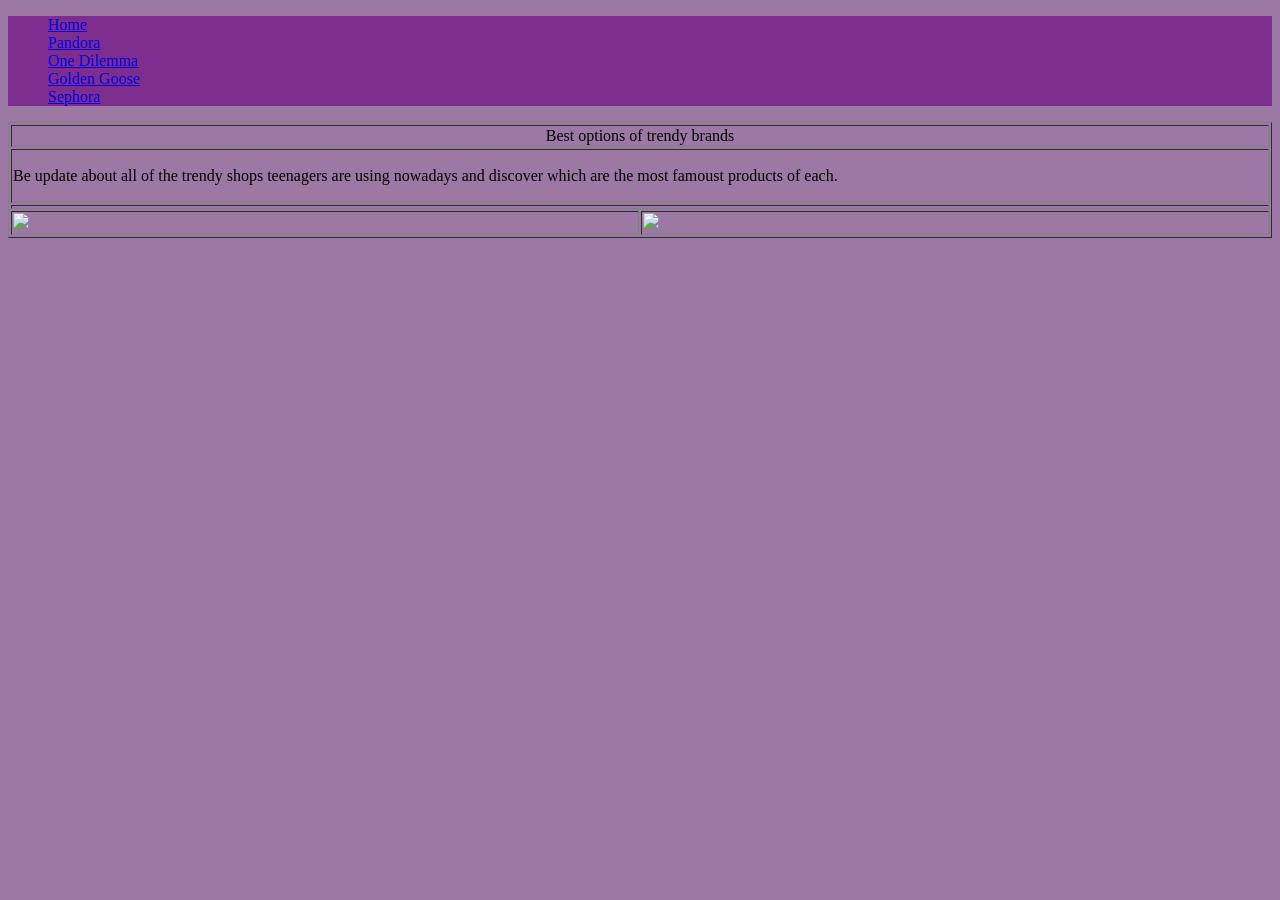
==== finalproyect1.html @ 05b5fffc "Add files via upload" ====
<!DOCTYPE html>
<html>
<head>
	<meta charset="utf-8">
	<meta name="viewport" content="width=device-width, initial-scale=1">
	<title>best options of trendy brands</title>
	<link rel="stylesheet" type="text/css" href="styles2.css">
</head>
<body>
	<ul>
		<li>
			<a class="active" href="finalproyect1.html">
			Home
			</a>
		</li>
		<li>
			<a href="finalproyect2">
			Pandora
			</a>
		</li>
		<li>
			<a href="finalproyect3">
			One Dilemma
			</a>
		</li>
		<li>
			<a href="finalproyect4">
			Golden Goose
			</a>
		</li>
		<li>
			<a href="finalproyect5">
			Sephora
			</a>
		</li>
	</ul>
	<table border="1" width="100%">
		<tr>
			<td align="center" colspan="2">
				Best options of trendy brands
			</td>
		</tr>
		<tr>
			<td colspan="2">
				<p>Be update about all of the trendy shops teenagers are using nowadays and discover which are the most famoust products of each.</p>
			</td>
			<tr>
				<td colspan="2">
					
				</td>
			</tr>
			<tr>
				<td width="50%">
					<img src="imagencanva 1.jpg" width="100%">
				</td>
				<td>
					<img src="canva 8.jpg" width="100%" >
				</td>
			</tr>
		</tr>
</body>
</html>
---- styles2.css ----
h1{
	color: #ebe1ed;
}
body{
	background-color: #9b79a4;
}
ul{
	list-style-type: none;
	background-color: #7d2d8d;
	overflow: hidden;
}
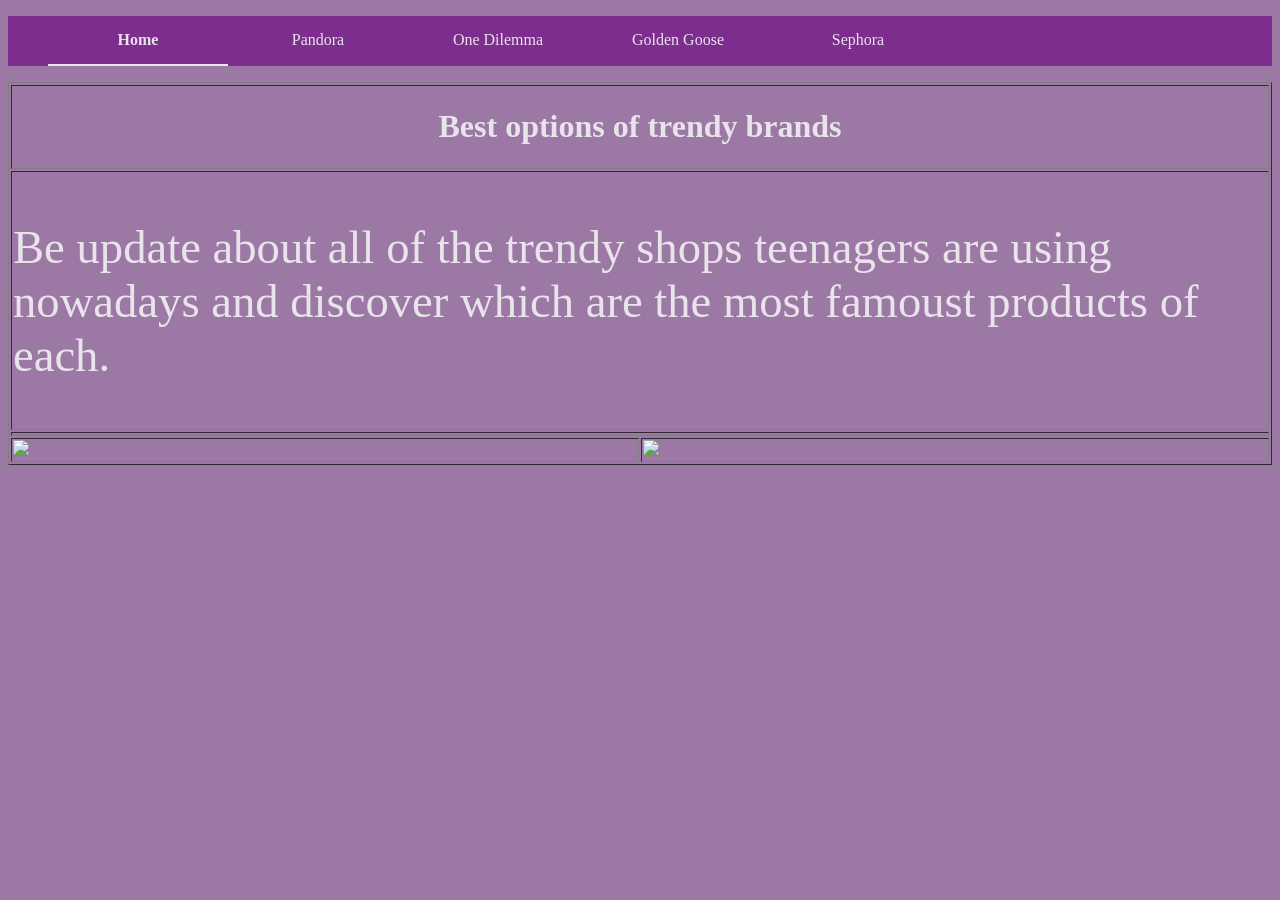
==== commit 1358e10e: "Add files via upload" ====
--- a/finalproyect1.html
+++ b/finalproyect1.html
@@ -14,22 +14,22 @@
 			</a>
 		</li>
 		<li>
-			<a href="finalproyect2">
+			<a href="finalproyect2.html">
 			Pandora
 			</a>
 		</li>
 		<li>
-			<a href="finalproyect3">
+			<a href="finalproyect3.html">
 			One Dilemma
 			</a>
 		</li>
 		<li>
-			<a href="finalproyect4">
+			<a href="finalproyect4.html">
 			Golden Goose
 			</a>
 		</li>
 		<li>
-			<a href="finalproyect5">
+			<a href="finalproyect5.html">
 			Sephora
 			</a>
 		</li>
@@ -37,7 +37,7 @@
 	<table border="1" width="100%">
 		<tr>
 			<td align="center" colspan="2">
-				Best options of trendy brands
+				<h1>Best options of trendy brands</h1>
 			</td>
 		</tr>
 		<tr>
@@ -54,7 +54,7 @@
 					<img src="imagencanva 1.jpg" width="100%">
 				</td>
 				<td>
-					<img src="canva 8.jpg" width="100%" >
+					<img src="canva 9.jpg" width="100%" >
 				</td>
 			</tr>
 		</tr>
--- a/styles2.css
+++ b/styles2.css
@@ -8,4 +8,36 @@
 	list-style-type: none;
 	background-color: #7d2d8d;
 	overflow: hidden;
+}
+ul li{
+	float: left;
+	text-align: center;
+}
+p{
+	color: #e9e4eb;
+}
+h1{
+	color: #e9e4eb;
+}
+ul li a{
+	text-decoration: none;
+	display: block;
+	width: 150px;
+	padding: 15px 15px;
+	color:#e9e4eb ;
+}
+ul li a:hover{
+	background-color:#867686 ;
+	color:#8b5689 ;
+}
+.active{
+	font-weight: bold;
+	border-bottom: solid 2px #ebe5ed;
+}
+.pandoraActive{
+	font-weight: bold;
+	border-bottom: solid 2px #ebe5ed;
+}
+p{
+	font-size: 35pt;
 }
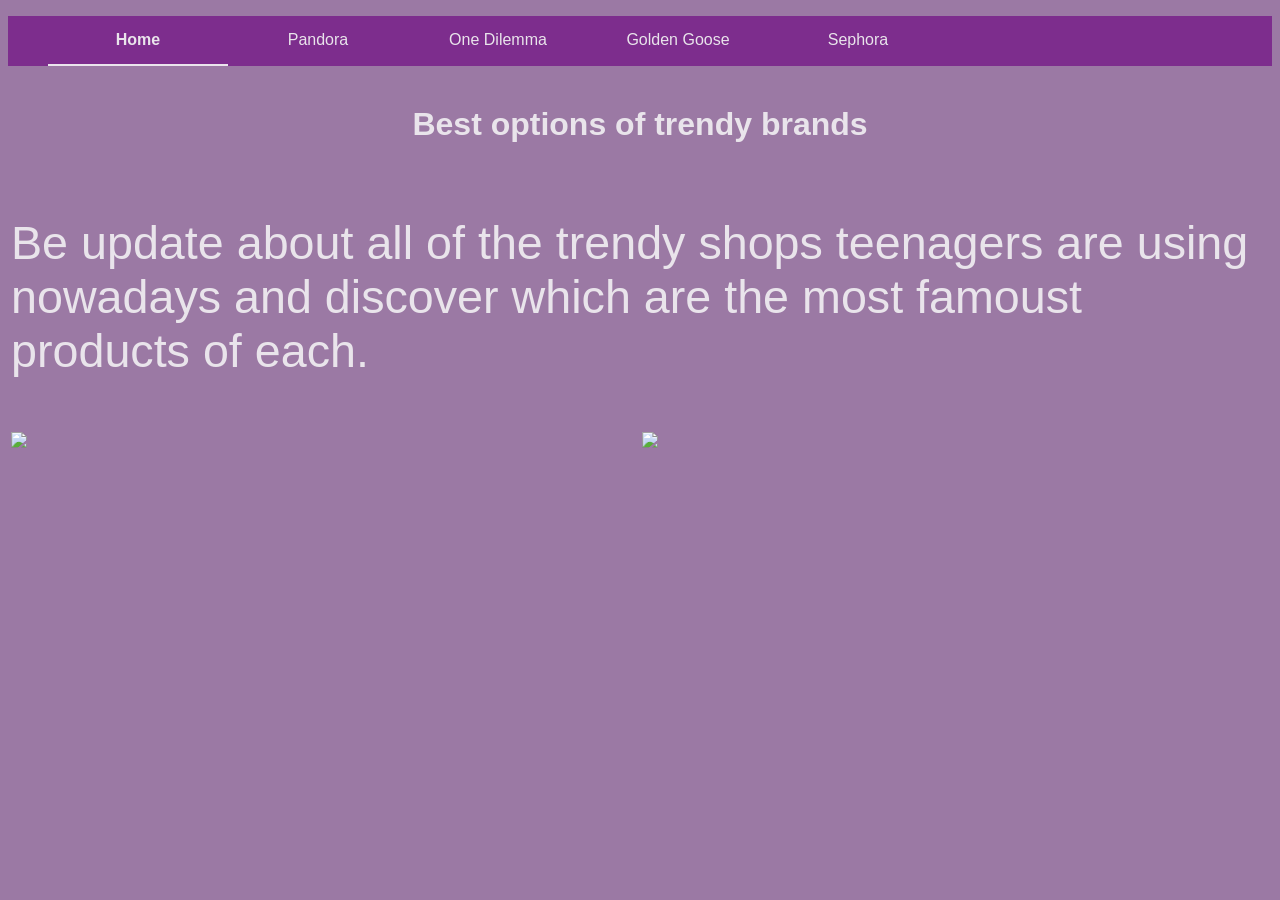
==== commit b20e96de: "Add files via upload" ====
--- a/finalproyect1.html
+++ b/finalproyect1.html
@@ -3,6 +3,9 @@
 <head>
 	<meta charset="utf-8">
 	<meta name="viewport" content="width=device-width, initial-scale=1">
+	<link rel="preconnect" href="https://fonts.googleapis.com">
+<link rel="preconnect" href="https://fonts.gstatic.com" crossorigin>
+<link href="https://fonts.googleapis.com/css2?family=Lexend:wght@100..900&display=swap" rel="stylesheet">
 	<title>best options of trendy brands</title>
 	<link rel="stylesheet" type="text/css" href="styles2.css">
 </head>
@@ -34,7 +37,7 @@
 			</a>
 		</li>
 	</ul>
-	<table border="1" width="100%">
+	<table  width="100%" >
 		<tr>
 			<td align="center" colspan="2">
 				<h1>Best options of trendy brands</h1>
--- a/styles2.css
+++ b/styles2.css
@@ -3,6 +3,10 @@
 }
 body{
 	background-color: #9b79a4;
+	font-family: "Lexend", sans-serif;
+  font-optical-sizing: auto;
+  font-weight: <weight>;
+  font-style: normal;
 }
 ul{
 	list-style-type: none;
@@ -40,4 +44,16 @@
 }
 p{
 	font-size: 35pt;
+}
+.GoldenGooseActive{
+	font-weight: bold;
+	border-bottom: solid 2px #ebe5ed;
+}
+.oneDilemmaActive{
+	font-weight: bold;
+	border-bottom: solid 2px #ebe5ed;
+}
+.SephoraActive{
+	font-weight: bold;
+	border-bottom: solid 2px #ebe5ed;
 }
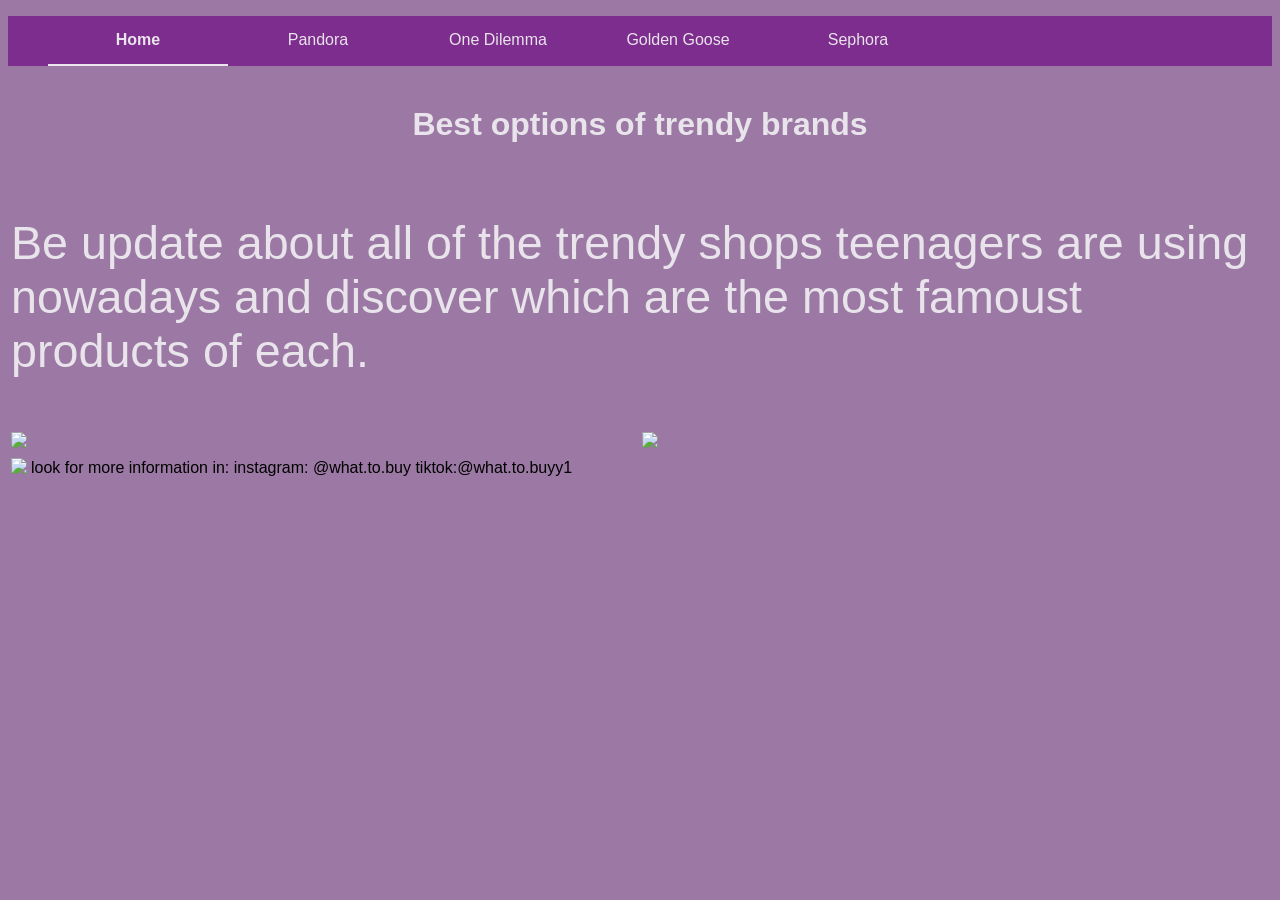
==== commit 0ca05670: "Add files via upload" ====
--- a/finalproyect1.html
+++ b/finalproyect1.html
@@ -61,5 +61,20 @@
 				</td>
 			</tr>
 		</tr>
+	</table>
+	<footer>
+		<table>
+			<tr>
+				<td>
+					<img src="footer.jpg" width="20%">
+				</td>
+				<td>
+					look for more information in:
+					instagram: @what.to.buy
+					tiktok:@what.to.buyy1
+				</td>
+			</tr>
+		</table>
+	</footer>
 </body>
 </html>
